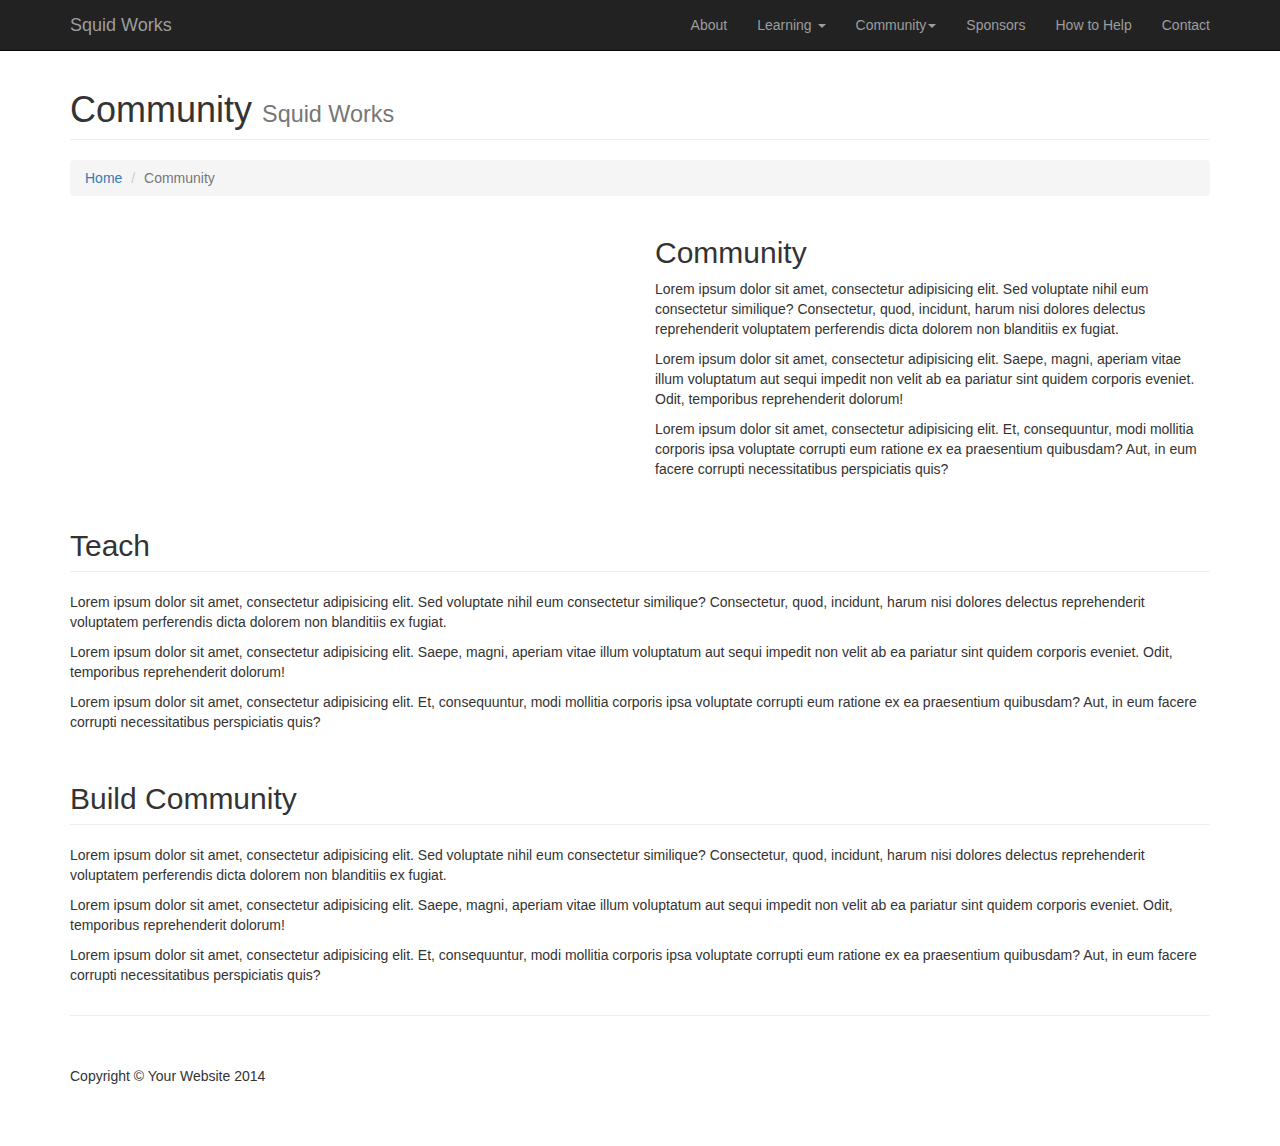
==== community.html @ b58d432c "initial commit" ====
<!DOCTYPE html>
<html lang="en">

<head>

    <meta charset="utf-8">
    <meta http-equiv="X-UA-Compatible" content="IE=edge">
    <meta name="viewport" content="width=device-width, initial-scale=1">
    <meta name="description" content="">
    <meta name="author" content="">

    <title>Squid Works - Community Generated Education</title>

    <!-- Bootstrap Core CSS -->
    <link href="css/bootstrap.min.css" rel="stylesheet">

    <!-- Custom CSS -->
    <link href="css/modern-business.css" rel="stylesheet">

    <!-- Custom Fonts -->
    <link href="font-awesome/css/font-awesome.min.css" rel="stylesheet" type="text/css">

    <!-- HTML5 Shim and Respond.js IE8 support of HTML5 elements and media queries -->
    <!-- WARNING: Respond.js doesn't work if you view the page via file:// -->
    <!--[if lt IE 9]>
        <script src="https://oss.maxcdn.com/libs/html5shiv/3.7.0/html5shiv.js"></script>
        <script src="https://oss.maxcdn.com/libs/respond.js/1.4.2/respond.min.js"></script>
    <![endif]-->

</head>

<body>

    <!-- Navigation -->
<!-- Navigation -->
    <nav class="navbar navbar-inverse navbar-fixed-top" role="navigation">
        <div class="container">
            <!-- Brand and toggle get grouped for better mobile display -->
            <div class="navbar-header">
                <button type="button" class="navbar-toggle" data-toggle="collapse" data-target="#bs-example-navbar-collapse-1">
                    <span class="sr-only">Toggle navigation</span>
                    <span class="icon-bar"></span>
                    <span class="icon-bar"></span>
                    <span class="icon-bar"></span>
                </button>
                <a class="navbar-brand" href="index.html">Squid Works</a>
            </div>
            <!-- Collect the nav links, forms, and other content for toggling -->
            <div class="collapse navbar-collapse" id="bs-example-navbar-collapse-1">
                <ul class="nav navbar-nav navbar-right">
                    <li>
                        <a href="about.html">About</a>
                    </li>
					<li class="dropdown">
                        <a href="#" class="dropdown-toggle" data-toggle="dropdown">Learning <b class="caret"></b></a>
                        <ul class="dropdown-menu">
                            <li>
                                <a href="learning.html"><b>Learning Home</b></a>
                            </li>
							<li>
                                <a href="http://deveyio.us/moodle">Moodle</a>
                            </li>
                            <li>
                                <a href="resources.html">Resources</a>
                            </li>
                            <!--<li>
                                <a href="wiki.html">Team Wiki</a>
                            </li> -->
                            
                        </ul>
                    </li>
					<li class="dropdown">
                        <a href="#" class="dropdown-toggle" data-toggle="dropdown">Community<b class="caret"></b></a>
                        <ul class="dropdown-menu">
                            <li>
                                <a href="community.html"><b>Community Home</b></a>
                            </li>
							<li>
                                <a href="#">DON'T CLICK, NONE GO ANYWHERE, YET</a>
                            </li>
							<li>
                                <a href="forum.html">Forum</a>
                            </li>
                            <li>
                                <a href="irc.html">IRC</a>
                            </li>
                            <li>
                                <a href="socialFeed.html">Social Feed</a>
                            </li>
                            <li>
                                <a href="calendar.html">Calendar</a>
                            </li>
                            <li>
                                <a href="socialMedia.html">Social Media</a>
                            </li>
                        </ul>
                    </li>
					<li>
                        <a href="sponsors.html">Sponsors</a>
                    </li>
					<li>
                        <a href="help.html">How to Help</a>
                    </li>
                    <li>
                        <a href="contact.html">Contact</a>
                    </li>
                    
                    <!-- <li class="dropdown">
                        <a href="#" class="dropdown-toggle" data-toggle="dropdown">Other Pages <b class="caret"></b></a>
                        <ul class="dropdown-menu">
                            <li>
                                <a href="full-width.html">Full Width Page</a>
                            </li>
                            <li>
                                <a href="sidebar.html">Sidebar Page</a>
                            </li>
                            <li>
                                <a href="faq.html">FAQ</a>
                            </li>
                            <li>
                                <a href="404.html">404</a>
                            </li>
                            <li>
                                <a href="pricing.html">Pricing Table</a>
                            </li>
                        </ul>
                    </li> -->
                </ul>
            </div>
            <!-- /.navbar-collapse -->
        </div>
        <!-- /.container -->
    </nav>
    <!-- Page Content -->
    <div class="container">

        <!-- Page Heading/Breadcrumbs -->
        <div class="row">
            <div class="col-lg-12">
                <h1 class="page-header">Community
                    <small>Squid Works</small>
                </h1>
                <ol class="breadcrumb">
                    <li><a href="index.html">Home</a>
                    </li>
                    <li class="active">Community</li>
                </ol>
            </div>
        </div>
        <!-- /.row -->

        <!-- Intro Content -->
        <div class="row">
            <div class="col-md-6">
                <img class="img-responsive" src="http://placehold.it/750x450" alt="">
            </div>
            <div class="col-md-6">
                <h2>Community</h2>
                <p>Lorem ipsum dolor sit amet, consectetur adipisicing elit. Sed voluptate nihil eum consectetur similique? Consectetur, quod, incidunt, harum nisi dolores delectus reprehenderit voluptatem perferendis dicta dolorem non blanditiis ex fugiat.</p>
                <p>Lorem ipsum dolor sit amet, consectetur adipisicing elit. Saepe, magni, aperiam vitae illum voluptatum aut sequi impedit non velit ab ea pariatur sint quidem corporis eveniet. Odit, temporibus reprehenderit dolorum!</p>
                <p>Lorem ipsum dolor sit amet, consectetur adipisicing elit. Et, consequuntur, modi mollitia corporis ipsa voluptate corrupti eum ratione ex ea praesentium quibusdam? Aut, in eum facere corrupti necessitatibus perspiciatis quis?</p>
            </div>
        </div>
        <!-- /.row -->

        <!-- Team Members -->
        <div class="row">
            <div class="col-lg-12">
                <h2 class="page-header">Teach</h2>
				<p>Lorem ipsum dolor sit amet, consectetur adipisicing elit. Sed voluptate nihil eum consectetur similique? Consectetur, quod, incidunt, harum nisi dolores delectus reprehenderit voluptatem perferendis dicta dolorem non blanditiis ex fugiat.</p>
                <p>Lorem ipsum dolor sit amet, consectetur adipisicing elit. Saepe, magni, aperiam vitae illum voluptatum aut sequi impedit non velit ab ea pariatur sint quidem corporis eveniet. Odit, temporibus reprehenderit dolorum!</p>
                <p>Lorem ipsum dolor sit amet, consectetur adipisicing elit. Et, consequuntur, modi mollitia corporis ipsa voluptate corrupti eum ratione ex ea praesentium quibusdam? Aut, in eum facere corrupti necessitatibus perspiciatis quis?</p>
            </div>
            
        </div>
        <!-- /.row -->
		
		<div class="row">
            <div class="col-lg-12">
                <h2 class="page-header">Build Community</h2>
				<p>Lorem ipsum dolor sit amet, consectetur adipisicing elit. Sed voluptate nihil eum consectetur similique? Consectetur, quod, incidunt, harum nisi dolores delectus reprehenderit voluptatem perferendis dicta dolorem non blanditiis ex fugiat.</p>
                <p>Lorem ipsum dolor sit amet, consectetur adipisicing elit. Saepe, magni, aperiam vitae illum voluptatum aut sequi impedit non velit ab ea pariatur sint quidem corporis eveniet. Odit, temporibus reprehenderit dolorum!</p>
                <p>Lorem ipsum dolor sit amet, consectetur adipisicing elit. Et, consequuntur, modi mollitia corporis ipsa voluptate corrupti eum ratione ex ea praesentium quibusdam? Aut, in eum facere corrupti necessitatibus perspiciatis quis?</p>
            </div>
            
        </div>

       
        <!-- /.row -->

        <hr>

        <!-- Footer -->
        <footer>
            <div class="row">
                <div class="col-lg-12">
                    <p>Copyright &copy; Your Website 2014</p>
                </div>
            </div>
        </footer>

    </div>
    <!-- /.container -->

    <!-- jQuery -->
    <script src="js/jquery.js"></script>

    <!-- Bootstrap Core JavaScript -->
    <script src="js/bootstrap.min.js"></script>

</body>

</html>
---- css/modern-business.css ----
/*!
 * Start Bootstrap - Modern Business (http://startbootstrap.com/)
 * Copyright 2013-2016 Start Bootstrap
 * Licensed under MIT (https://github.com/BlackrockDigital/startbootstrap/blob/gh-pages/LICENSE)
 */

/* Global Styles */

html,
body {
    height: 100%;
}

body {
    padding-top: 50px; /* Required padding for .navbar-fixed-top. Remove if using .navbar-static-top. Change if height of navigation changes. */
}

.img-portfolio {
    margin-bottom: 30px;
}

.img-hover:hover {
    opacity: 0.8;
}

/* Home Page Carousel */

header.carousel {
    height: 50%;
}

header.carousel .item,
header.carousel .item.active,
header.carousel .carousel-inner {
    height: 100%;
}

header.carousel .fill {
    width: 100%;
    height: 100%;
    background-position: center;
    background-size: cover;
}

/* 404 Page Styles */

.error-404 {
    font-size: 100px;
}

/* Pricing Page Styles */

.price {
    display: block;
    font-size: 50px;
    line-height: 50px;
}

.price sup {
    top: -20px;
    left: 2px;
    font-size: 20px;
}

.period {
    display: block;
    font-style: italic;
}

/* Footer Styles */

footer {
    margin: 50px 0;
}

/* Responsive Styles */

@media(max-width:991px) {
    .customer-img,
    .img-related {
        margin-bottom: 30px;
    }
}

@media(max-width:767px) {
    .img-portfolio {
        margin-bottom: 15px;
    }

    header.carousel .carousel {
        height: 70%;
    }
}
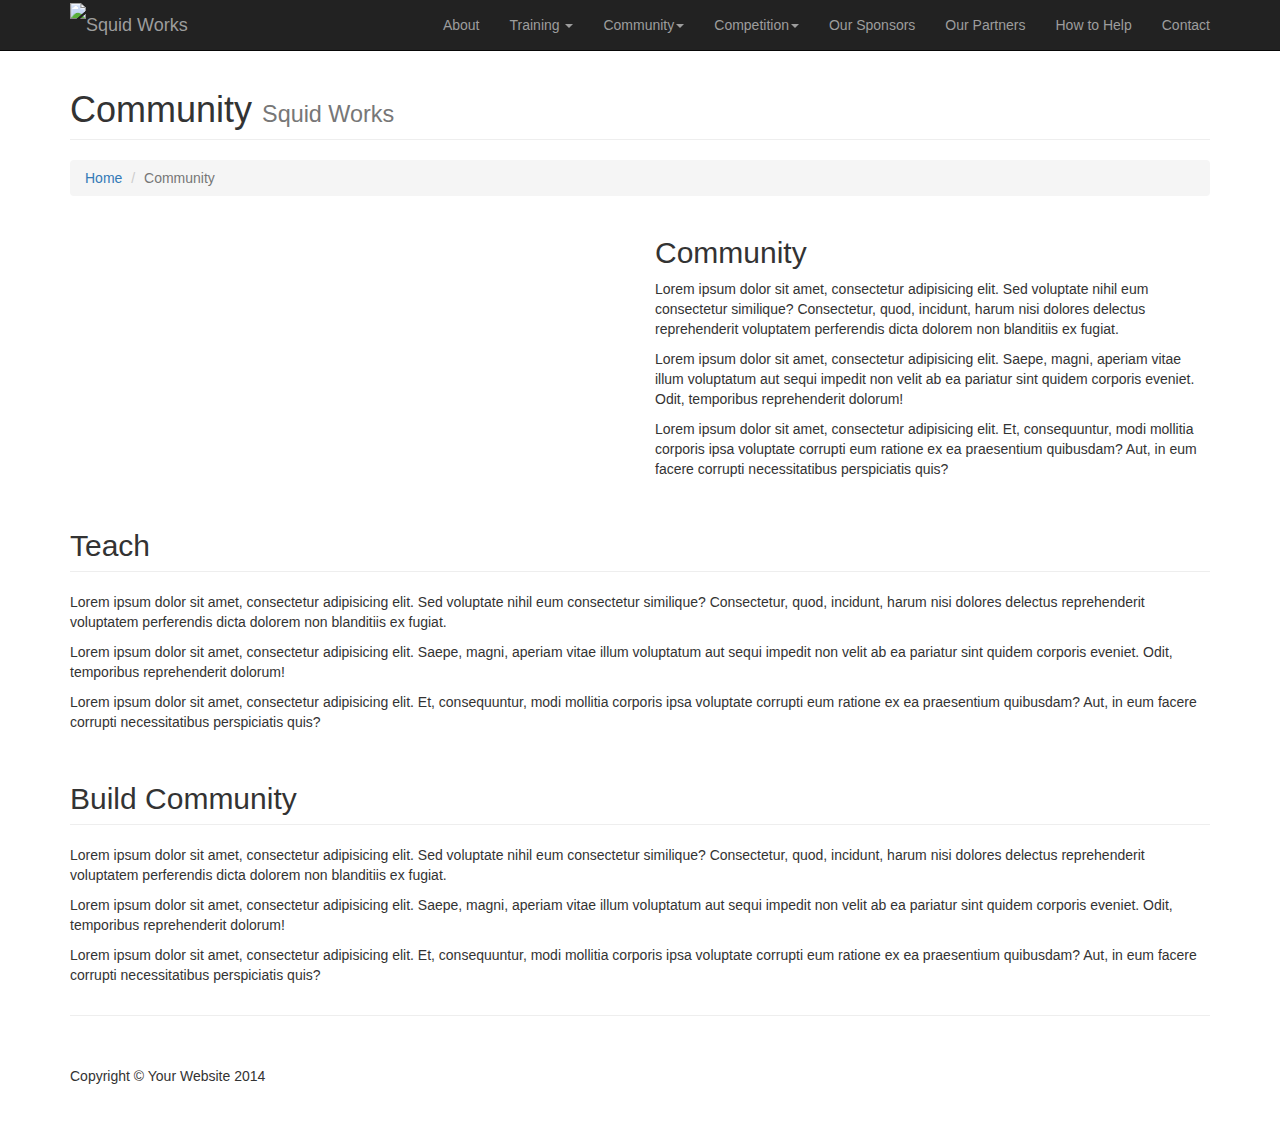
==== commit 3a5c132e: "nothing much" ====
--- a/community.html
+++ b/community.html
@@ -32,8 +32,8 @@
 <body>
 
     <!-- Navigation -->
-<!-- Navigation -->
     <nav class="navbar navbar-inverse navbar-fixed-top" role="navigation">
+
         <div class="container">
             <!-- Brand and toggle get grouped for better mobile display -->
             <div class="navbar-header">
@@ -43,7 +43,11 @@
                     <span class="icon-bar"></span>
                     <span class="icon-bar"></span>
                 </button>
-                <a class="navbar-brand" href="index.html">Squid Works</a>
+
+               				<a href="index.html" class="navbar-left"><img src="http://eastviewbaptist.church/VBS/assets/images/squid.png" width="40"></a>
+
+							<a class="navbar-brand" href="index.html">Squid Works</a>
+
             </div>
             <!-- Collect the nav links, forms, and other content for toggling -->
             <div class="collapse navbar-collapse" id="bs-example-navbar-collapse-1">
@@ -52,10 +56,10 @@
                         <a href="about.html">About</a>
                     </li>
 					<li class="dropdown">
-                        <a href="#" class="dropdown-toggle" data-toggle="dropdown">Learning <b class="caret"></b></a>
-                        <ul class="dropdown-menu">
-                            <li>
-                                <a href="learning.html"><b>Learning Home</b></a>
+                        <a href="#" class="dropdown-toggle" data-toggle="dropdown">Training <b class="caret"></b></a>
+                        <ul class="dropdown-menu">
+                            <li>
+                                <a href="training.html"><b>Training Home</b></a>
                             </li>
 							<li>
                                 <a href="http://deveyio.us/moodle">Moodle</a>
@@ -76,27 +80,54 @@
                                 <a href="community.html"><b>Community Home</b></a>
                             </li>
 							<li>
+                                <a href="https://hackforums.net/">Forum</a>
+                            </li>
+                            <li>
+                                <a href="http://site.anonnet.org/webirc/">IRC</a>
+                            </li>
+                            <li>
+                                <a href="https://twitter.com/squidworks">Social Media</a>
+                            </li>
+                            <li>
+                                <a href="calendar.html">Calendar</a>
+                            </li>
+                            <li>
+                                <a href="conference.html">Conference</a>
+                            </li>
+                        </ul>
+                    </li>
+					<li class="dropdown">
+                        <a href="#" class="dropdown-toggle" data-toggle="dropdown">Competition<b class="caret"></b></a>
+                        <ul class="dropdown-menu">
+                            <li>
+                                <a href="competition.html"><b>Competition Home</b></a>
+                            </li>
+							<li>
                                 <a href="#">DON'T CLICK, NONE GO ANYWHERE, YET</a>
                             </li>
 							<li>
-                                <a href="forum.html">Forum</a>
-                            </li>
-                            <li>
-                                <a href="irc.html">IRC</a>
-                            </li>
-                            <li>
-                                <a href="socialFeed.html">Social Feed</a>
-                            </li>
-                            <li>
-                                <a href="calendar.html">Calendar</a>
-                            </li>
-                            <li>
-                                <a href="socialMedia.html">Social Media</a>
-                            </li>
+                                <a href="https://ctftime.org/team/10285">Our Team</a>
+                            </li>
+							<li>
+                                <a href="https://ctfd.io/">CTFd</a>
+                            </li>
+                            <li>
+                                <a href="https://www.merit.edu/cyberrange/">Cyber Range</a>
+                            </li>
+                            <li>
+                                <a href="hackathon.html">Hackathon</a>
+                            </li>
+                            <li>
+                                <a href="papers.html">Paper Contests</a>
+                            </li>
+                            
                         </ul>
                     </li>
 					<li>
-                        <a href="sponsors.html">Sponsors</a>
+                        <a href="sponsors.html">Our Sponsors</a>
+                    </li>
+					<li>
+                        <a href="partners.html">Our Partners</a>
                     </li>
 					<li>
                         <a href="help.html">How to Help</a>
@@ -131,7 +162,11 @@
         </div>
         <!-- /.container -->
     </nav>
-    <!-- Page Content -->
+	
+
+
+	
+	<!-- Page Content -->
     <div class="container">
 
         <!-- Page Heading/Breadcrumbs -->
